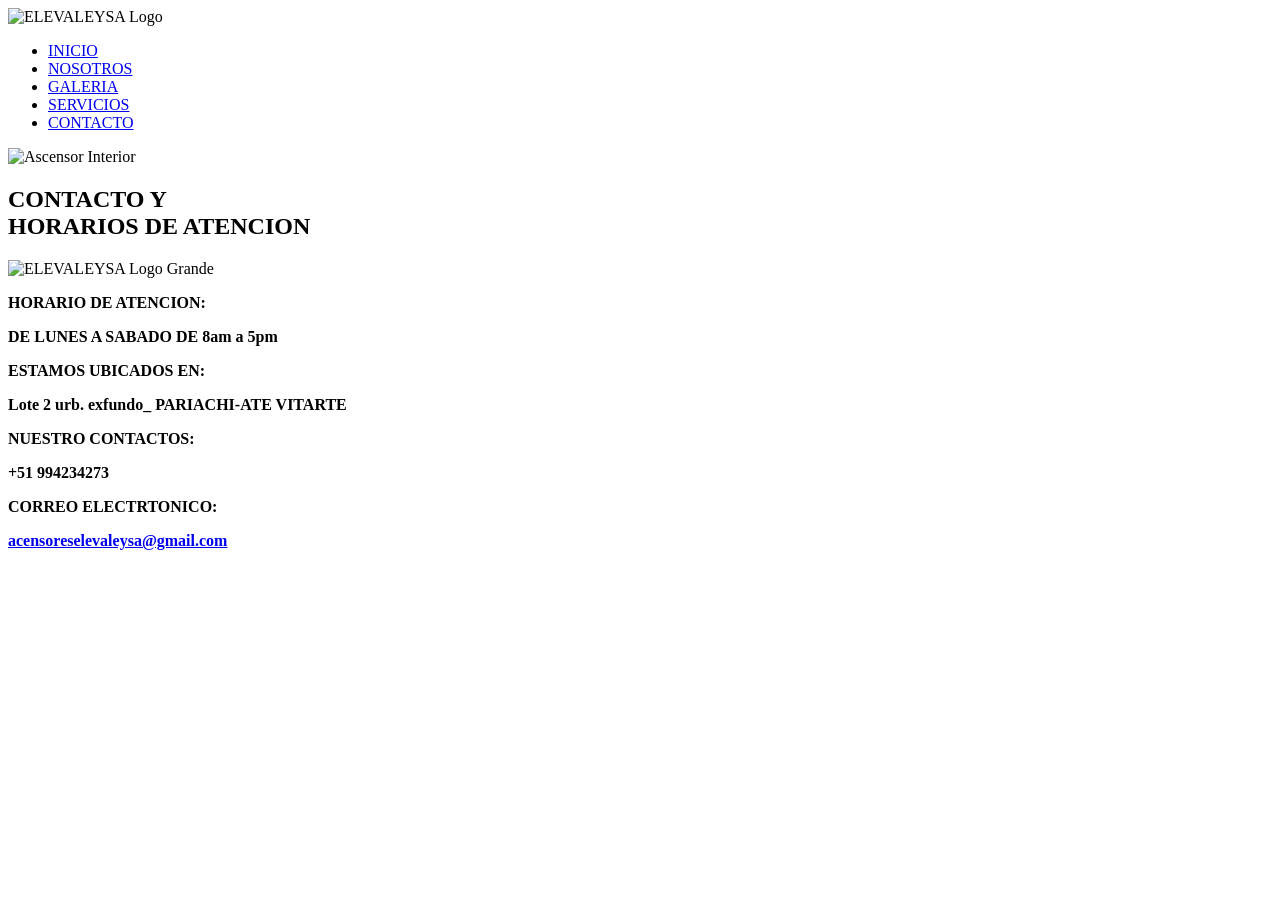
==== contacto.html @ 3db46447 "Add files via upload" ====
<!DOCTYPE html>
<html lang="es">
<head>
    <meta charset="UTF-8">
    <meta name="viewport" content="width=device-width, initial-scale=1.0">
    <title>Contacto - Ascensores Elevaleysa S.A.C.</title>
    <link rel="stylesheet" href="css/contacto.css">
</head>
<body>
    <header class="navbar">
        <div class="logo">
            <img src="img/logo.png" alt="ELEVALEYSA Logo">
        </div>
        <nav>
            <ul>
                <li><a href="index.html">INICIO</a></li>
                <li><a href="nosotros.html">NOSOTROS</a></li>
                <li><a href="galeria.html">GALERIA</a></li>
                <li><a href="servicios.html">SERVICIOS</a></li>
                <li><a href="contacto.html" class="active">CONTACTO</a></li>
            </ul>
        </nav>
    </header>
    <section class="contacto-hero">
        <img src="img/interior.png" alt="Ascensor Interior" class="hero-bg">
        <div class="hero-overlay">
            <h1>CONTACTO Y<br>HORARIOS DE ATENCION</h1>
        </div>
    </section>
    <section class="contacto-info-section">
        <div class="contacto-container">
        
            <div class="contacto-logo">
                <img src="img/logo.png" alt="ELEVALEYSA Logo Grande">
            </div>
            <div class="contacto-text">
                <p><strong>HORARIO DE ATENCION:</strong></p>
                <p><strong>DE LUNES A SABADO DE 8am a 5pm</strong></p>

                <p class="block-gap"><strong>ESTAMOS UBICADOS EN:</strong></p>
                <p><strong>Lote 2 urb. exfundo_ PARIACHI-ATE VITARTE</strong></p>

                <p class="block-gap"><strong>NUESTRO CONTACTOS:</strong></p>
                <p><strong>+51 994234273</strong></p>

                <p class="block-gap"><strong>CORREO ELECTRTONICO:</strong></p>
                <p><a href="mailto:acensoreselevaleysa@gmail.com" class="email-link"><strong>acensoreselevaleysa@gmail.com</strong></a></p>
            </div>
        </div>
    </section>
</body>
</html>
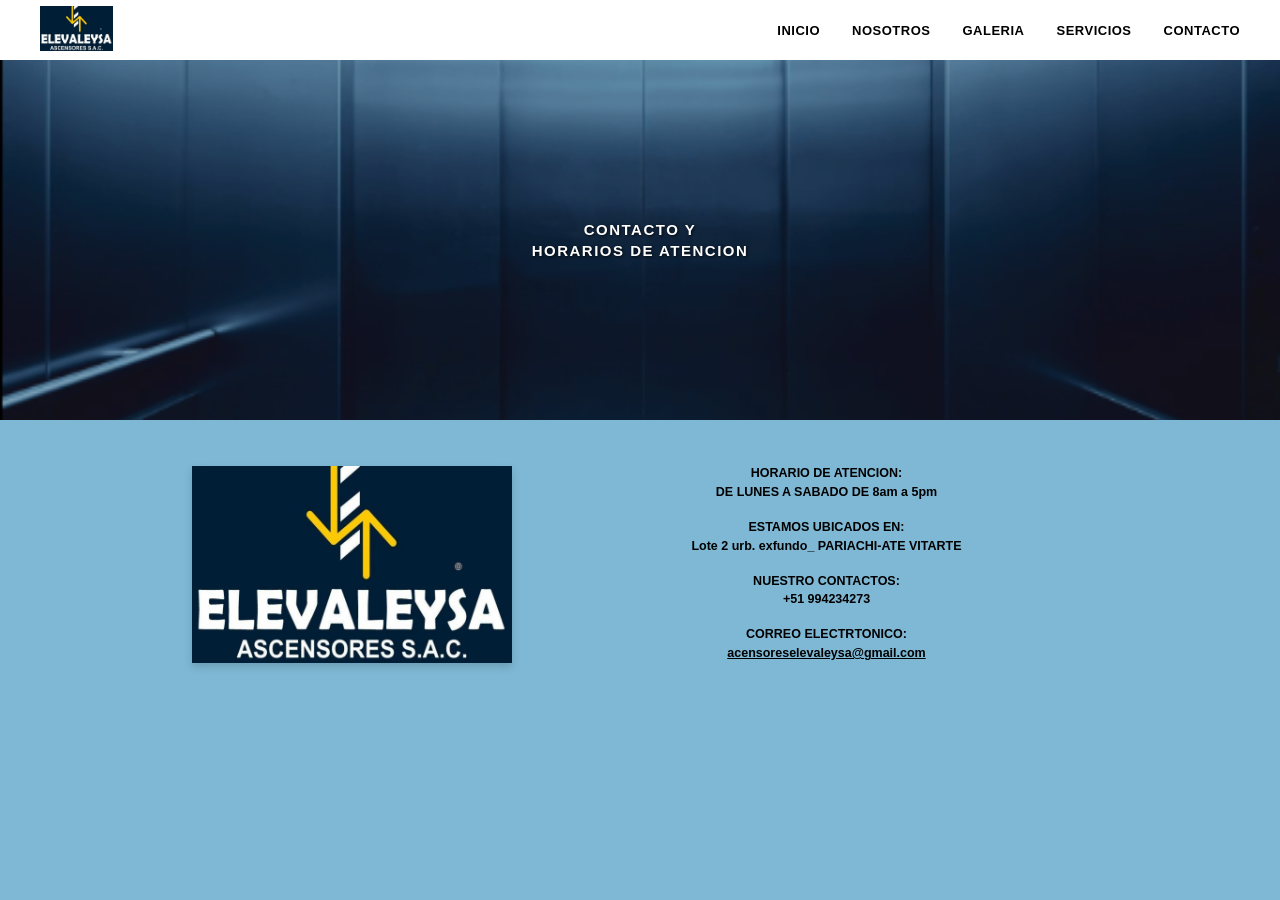
==== commit f7036ab5: "Update contacto.html" ====
--- a/contacto.html
+++ b/contacto.html
@@ -4,12 +4,12 @@
     <meta charset="UTF-8">
     <meta name="viewport" content="width=device-width, initial-scale=1.0">
     <title>Contacto - Ascensores Elevaleysa S.A.C.</title>
-    <link rel="stylesheet" href="css/contacto.css">
+    <link rel="stylesheet" href="contacto.css">
 </head>
 <body>
     <header class="navbar">
         <div class="logo">
-            <img src="img/logo.png" alt="ELEVALEYSA Logo">
+            <img src="logo.png" alt="ELEVALEYSA Logo">
         </div>
         <nav>
             <ul>
@@ -22,7 +22,7 @@
         </nav>
     </header>
     <section class="contacto-hero">
-        <img src="img/interior.png" alt="Ascensor Interior" class="hero-bg">
+        <img src="interior.png" alt="Ascensor Interior" class="hero-bg">
         <div class="hero-overlay">
             <h1>CONTACTO Y<br>HORARIOS DE ATENCION</h1>
         </div>
@@ -31,7 +31,7 @@
         <div class="contacto-container">
         
             <div class="contacto-logo">
-                <img src="img/logo.png" alt="ELEVALEYSA Logo Grande">
+                <img src="logo.png" alt="ELEVALEYSA Logo Grande">
             </div>
             <div class="contacto-text">
                 <p><strong>HORARIO DE ATENCION:</strong></p>
@@ -49,4 +49,4 @@
         </div>
     </section>
 </body>
-</html>+</html>
--- a/contacto.css
+++ b/contacto.css
@@ -0,0 +1,129 @@
+/* RESET GENERAL */
+* {
+    margin: 0;
+    padding: 0;
+    box-sizing: border-box;
+    font-family: Arial, Helvetica, sans-serif;
+}
+
+body {
+    background-color: #7eb8d4; /* Celeste uniforme de fondo */
+}
+
+/* NAVBAR */
+.navbar {
+    display: flex;
+    justify-content: space-between;
+    align-items: center;
+    padding: 10px 40px;
+    background-color: #ffffff;
+    height: 60px;
+}
+
+.navbar .logo img {
+    height: 45px;
+    width: auto;
+}
+
+.navbar nav ul {
+    display: flex;
+    list-style: none;
+    gap: 32px;
+}
+
+.navbar nav a {
+    text-decoration: none;
+    color: #000000;
+    font-size: 13px;
+    font-weight: bold;
+    letter-spacing: 0.5px;
+}
+
+/* 1. HERO PORTADA CONTACTO */
+.contacto-hero {
+    position: relative;
+    width: 100%;
+    height: 360px;
+}
+
+.contacto-hero .hero-bg {
+    width: 100%;
+    height: 100%;
+    object-fit: cover;
+    display: block;
+}
+
+.contacto-hero .hero-overlay {
+    position: absolute;
+    top: 0;
+    left: 0;
+    width: 100%;
+    height: 100%;
+    display: flex;
+    justify-content: center;
+    align-items: center;
+    background: rgba(0, 0, 0, 0.25);
+}
+
+.contacto-hero .hero-overlay h1 {
+    color: #ffffff;
+    font-size: 15px;
+    font-weight: bold;
+    letter-spacing: 1.5px;
+    text-align: center;
+    line-height: 1.4;
+    text-shadow: 1px 1px 3px rgba(0, 0, 0, 0.8);
+    margin: 0;
+}
+
+/* 2. SECCIÓN DATOS DE CONTACTO */
+.contacto-info-section {
+    width: 100%;
+    background-color: #7eb8d4; /* Color pastel celeste exacto */
+    padding: 45px 30px 60px 30px;
+}
+
+.contacto-container {
+    display: flex;
+    max-width: 900px;
+    margin: 0 auto;
+    align-items: center;
+    justify-content: center;
+    gap: 50px;
+}
+
+.contacto-logo {
+    width: 38%;
+    display: flex;
+    justify-content: center;
+}
+
+.contacto-logo img {
+    width: 100%;
+    max-width: 320px;
+    height: auto;
+    display: block;
+    box-shadow: 0 4px 8px rgba(0,0,0,0.15);
+}
+
+.contacto-text {
+    width: 62%;
+    text-align: center;
+    color: #000000;
+}
+
+.contacto-text p {
+    font-size: 12.5px;
+    line-height: 1.35;
+    color: #000000;
+    margin-bottom: 2px;
+}
+
+.contacto-text .block-gap {
+    margin-top: 18px; /* Separación entre bloques de información */
+}
+
+.contacto-text .email-link {
+    color: #000000;
+    text-decoration: underline;
+}
